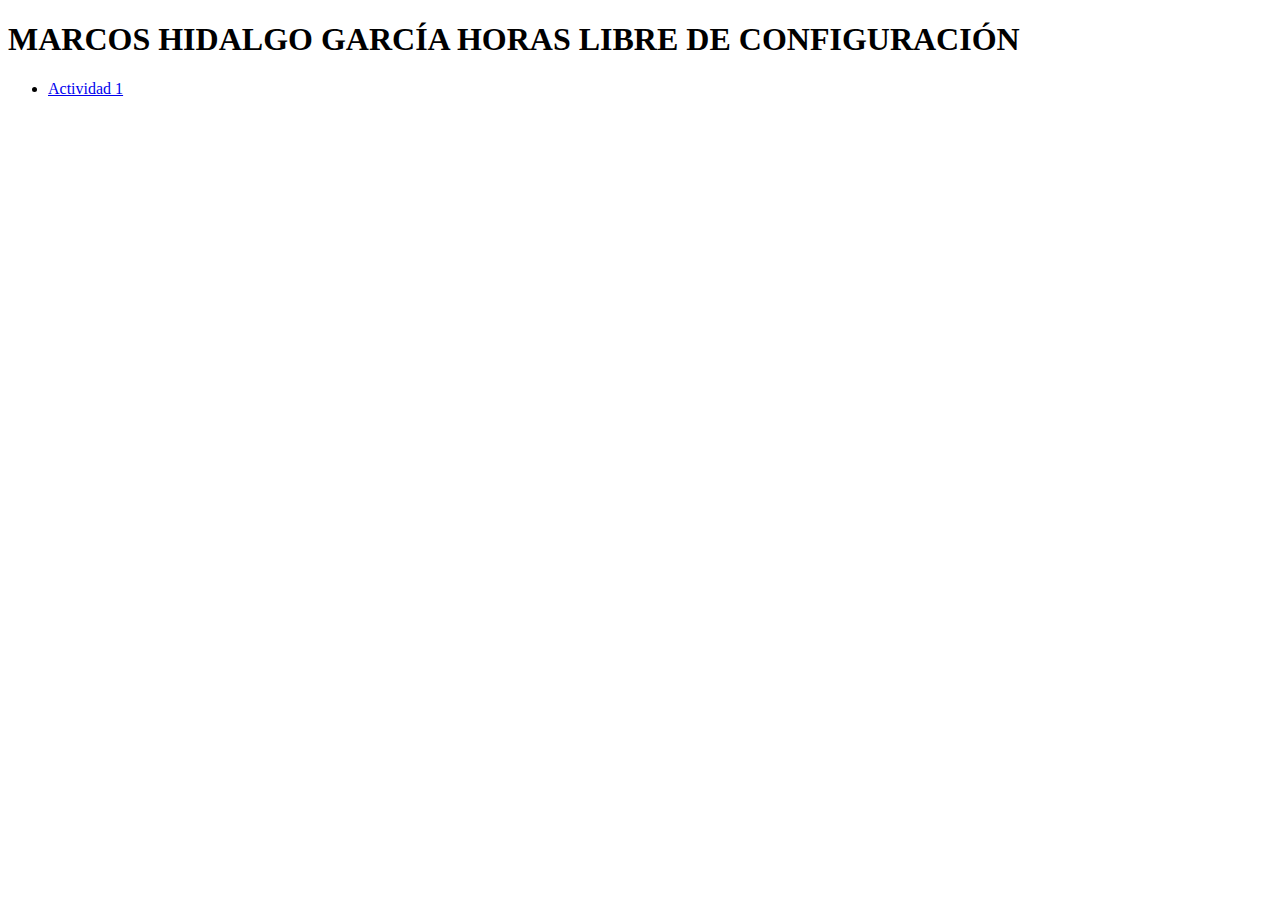
==== Index.html @ 953a1c00 "Add files via upload" ====
<!DOCTYPE html>
<html lang="en">
<head>
    <meta charset="UTF-8">
    <meta name="viewport" content="width=device-width, initial-scale=1.0">
    <title>Document</title>
</head>
<body>
    <h1>MARCOS HIDALGO GARCÍA HORAS LIBRE DE CONFIGURACIÓN</h1>
            <ul>
                <li><a href="A1/Halloween.html">Actividad 1</a></li>
            </ul>
</body>
</html>
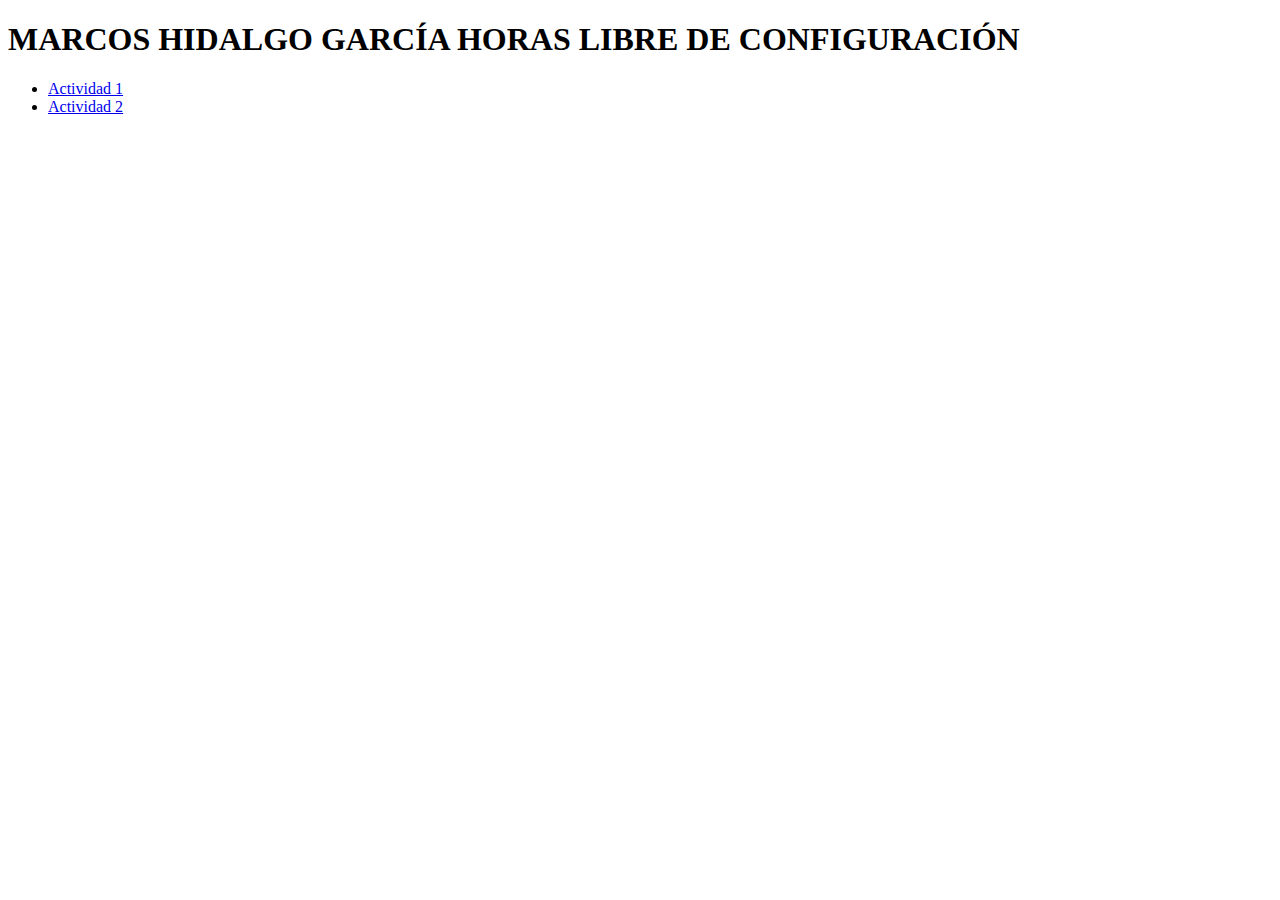
==== commit 9bd9048e: "Add files via upload" ====
--- a/Index.html
+++ b/Index.html
@@ -9,6 +9,8 @@
     <h1>MARCOS HIDALGO GARCÍA HORAS LIBRE DE CONFIGURACIÓN</h1>
             <ul>
                 <li><a href="A1/Halloween.html">Actividad 1</a></li>
+                <li><a href="A2/Flexbox.html">Actividad 2</a></li>
+
             </ul>
 </body>
 </html>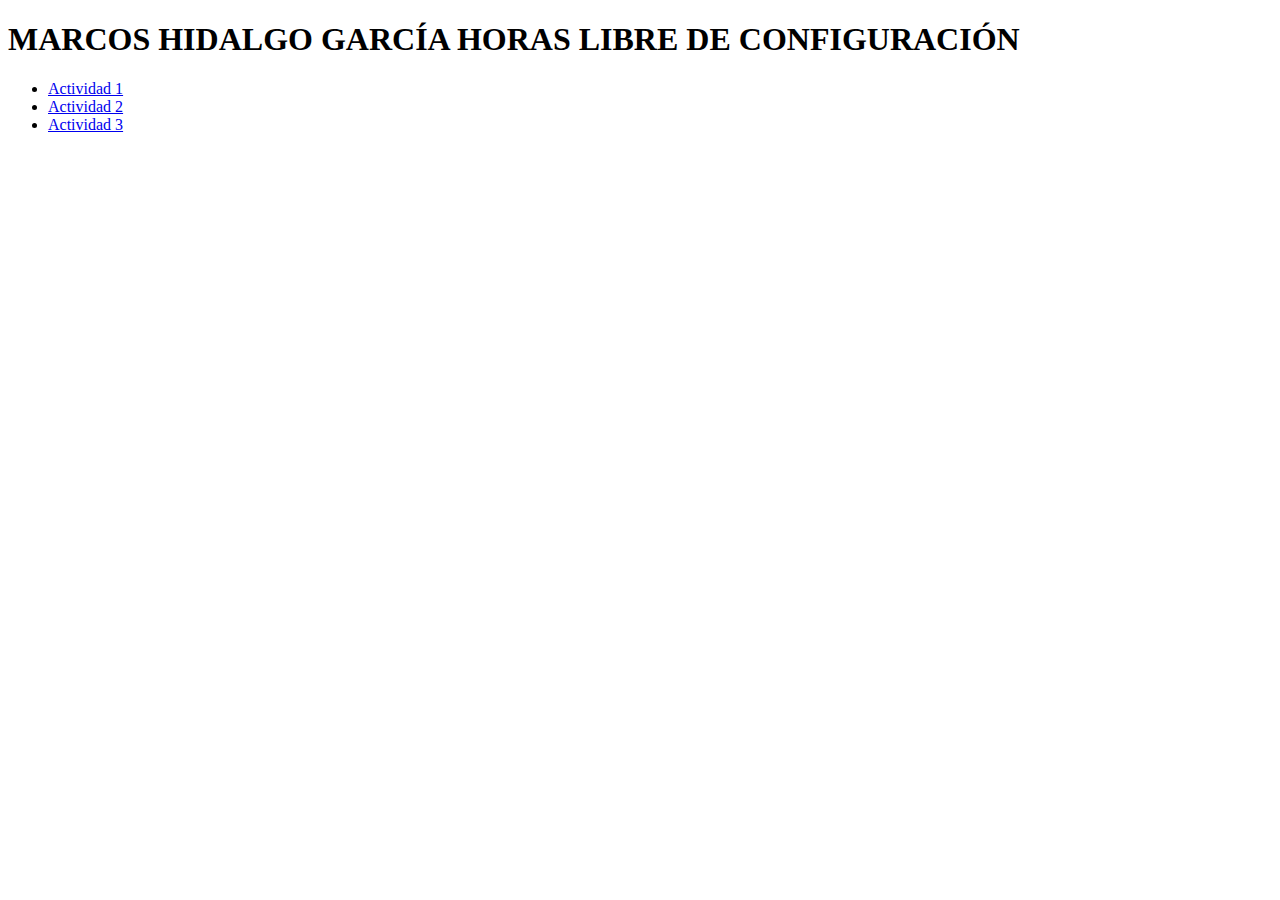
==== commit 1f5166ec: "Add files via upload" ====
--- a/Index.html
+++ b/Index.html
@@ -10,7 +10,7 @@
             <ul>
                 <li><a href="A1/Halloween.html">Actividad 1</a></li>
                 <li><a href="A2/Flexbox.html">Actividad 2</a></li>
-
+                <li><a href="A3/Bootstrap.html">Actividad 3</a></li>
             </ul>
 </body>
 </html>